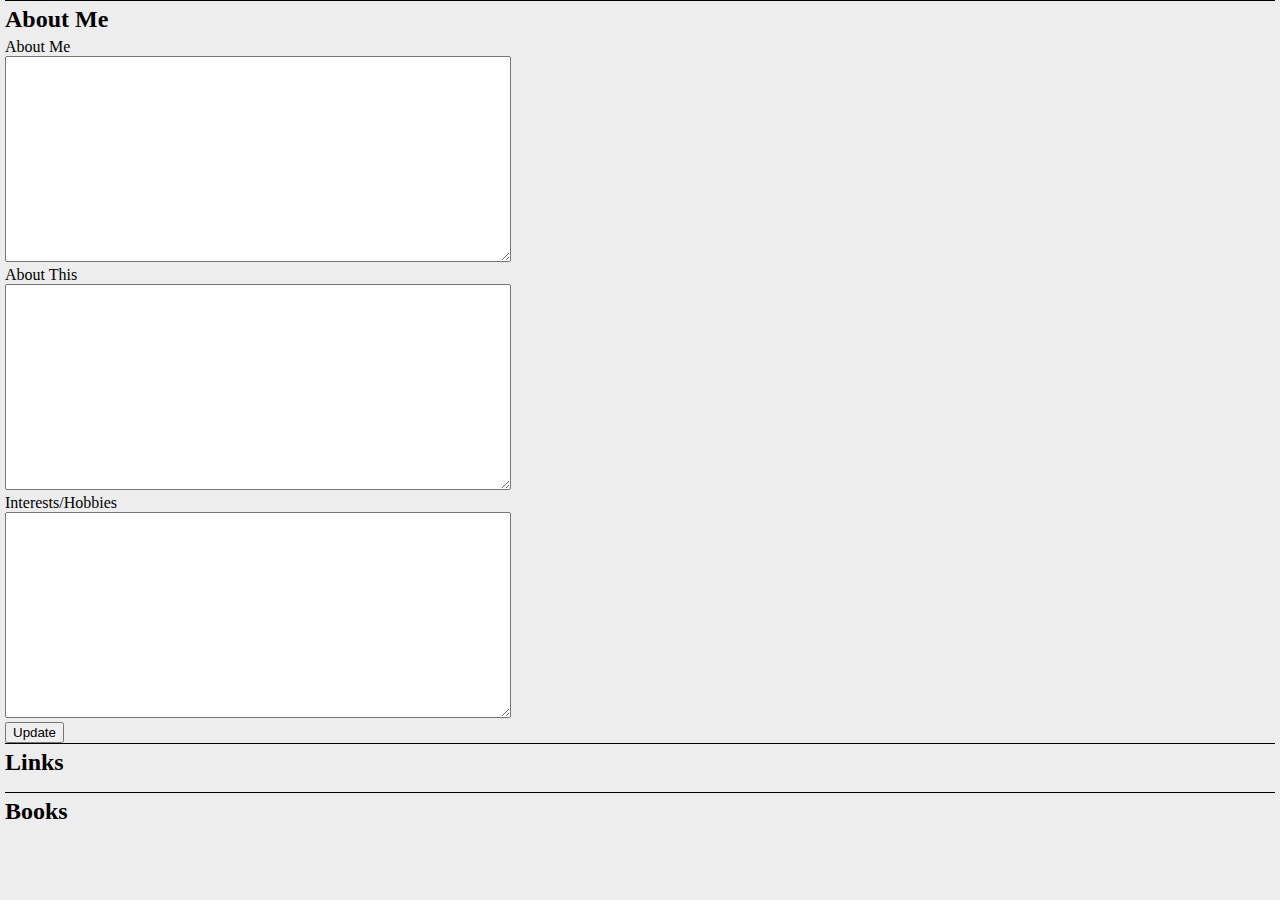
==== web/Edit.html @ a9548ef8 "Changing code to be data driven instead of static files." ====
<!DOCTYPE  HTML>

<html >
    <head>
        <title>Edit Info</title>
        <link type="text/css" rel="stylesheet"  href="styles/styles.css" />
        <link type="text/css" rel="stylesheet" href="styles/edit.css" />

        <script src="scripts/libraries/jquery-1.8.2.js" type="text/javascript"></script>
        <script src="scripts/libraries/knockout-2.1.0.js" type="text/javascript"></script>
        <script src="scripts/datasource.js" type="text/javascript"></script>
        <script src="scripts/editviewmodel.js" type="text/javascript"></script>
        <script type="text/javascript">

            $(document).ready(function () {
                ko.applyBindings(window.viewmodel);
            });
        </script>
    </head>
    <body>
        <div class='section'>
            <h2>About Me</h2>
            <div>About Me</div>
            <textarea ></textarea >
            <div>About This</div>
            <textarea ></textarea >
            <div>Interests/Hobbies</div>
            <textarea ></textarea >

            <div><button>Update</button></div>
        </div>
        <div class='section' >
            <h2>Links</h2>
            <ul  data-bind="foreach: links">
                <li>
                    <div>
                        <div>Title</div>
                        <div>Link</div>
                        <div>Description</div>
                    </div>
                    <input data-bind="value: title" />
                    <input data-bind="value: link" />
                    <textarea  data-bind="value: description"></textarea>
                    <button data-bind="click:$parent.saveLink" >Update</button>
                </li>
            </ul>
        </div>
        <div class='section'>
            <h2>Books</h2>
            <ul data-bind="foreach: books">
                <li>
                    <div>
                        <div class="label">Title</div>
                        <div class="label">Link</div>
                        <div class="label">Rating</div>
                    </div>
                    <div>
                        <input data-bind="value: title"  />
                        <input data-bind="value: link"/>
                        <input data-bind="value: rating" />
                    </div>
                    <div>Review</div>
                    <textarea  data-bind="value: review"></textarea>
                    <button data-bind="click:$parent.saveBook">Update</button>
                </li>
            </ul>
        </div>
    </body>
</html>
---- web/styles/styles.css ----
body,html
{
	margin: 0px;
	padding:0px;
	background-color: #ededed;
}

h2
{
    margin-top:5px;
    margin-bottom:5px;
}

#header
{
	top:0px;
	position:absolute;
	text-align: center;
	height:58px;
	width:100%;
	border-bottom: 1px solid black;
}

#body
{
	position: absolute;
	top:58px;
	bottom: 50px;
	width:100%;
}

#leftNav{
	height:100%;
	border-right:1px solid black;
	position:absolute;
	width:208px;
	top: 0px;
	
}

#leftNav ul
{
	list-style: none;

}
#leftNav  li
{
	cursor:pointer;
}

#content
{
    position:absolute;
    left:208px;
    top:0px;
    padding: 15px;
    overflow:auto;
    bottom:0px;
    right:0px;
}


#footer{
	position: absolute;
	bottom: 0px;
	height: 65px;
	border-top: 1px solid black;
	width: 100%;
}

#footer, #header
{
	background-color: lightblue;
}

#engineeringSection div:nth-child(odd)
{
    float:left;
    width:45%;
}
#engineeringSection div:nth-child(even)
{
    float:left;
    width:45%;
}

#logo
{
	position: absolute;
	top: 0px;
	left:0px;
	z-index: 1;
	border-right: solid black 1px;
	
}

/* used for book container */
.bookContainer
{

}
.bookContainer ul
{
    padding: 0px;
}
.bookContainer h3
{
    margin-bottom: 5px;
    margin-top: 5px;
}
li
{
    list-style:none;
}
.bookContainer li
{
    margin-bottom:10px;
    border-radius: 5px;
    border: 1px solid black;
    padding: 5px;
    box-shadow: 8px 10px 10px rgba(0,0,0,0.5), inset 8px 10px 10px rgba(255,255,255,0.75);
}
img.star
{
    height: 15px;

}
.textBubble
{
 //   border:1px solid black;
 //   border-radius: 5px;
 //   background-color:lightBlue;
}
---- web/styles/edit.css ----
.section
{
    border-top:1px solid black;
    margin-left:5px;
    margin-right:5px;
}
.section ul
{
    padding-left:0px;
}
.section li
{
    margin-bottom:10px;
    margin-left: 0px;
    padding-left:5px;
    border-radius: 5px;
    border: 1px solid blue;

}
.label
{
    width:305px;
    display:inline-block;
}
input
{
    width:300px;
}
textarea
{
    width:500px;
    height:200px;
}
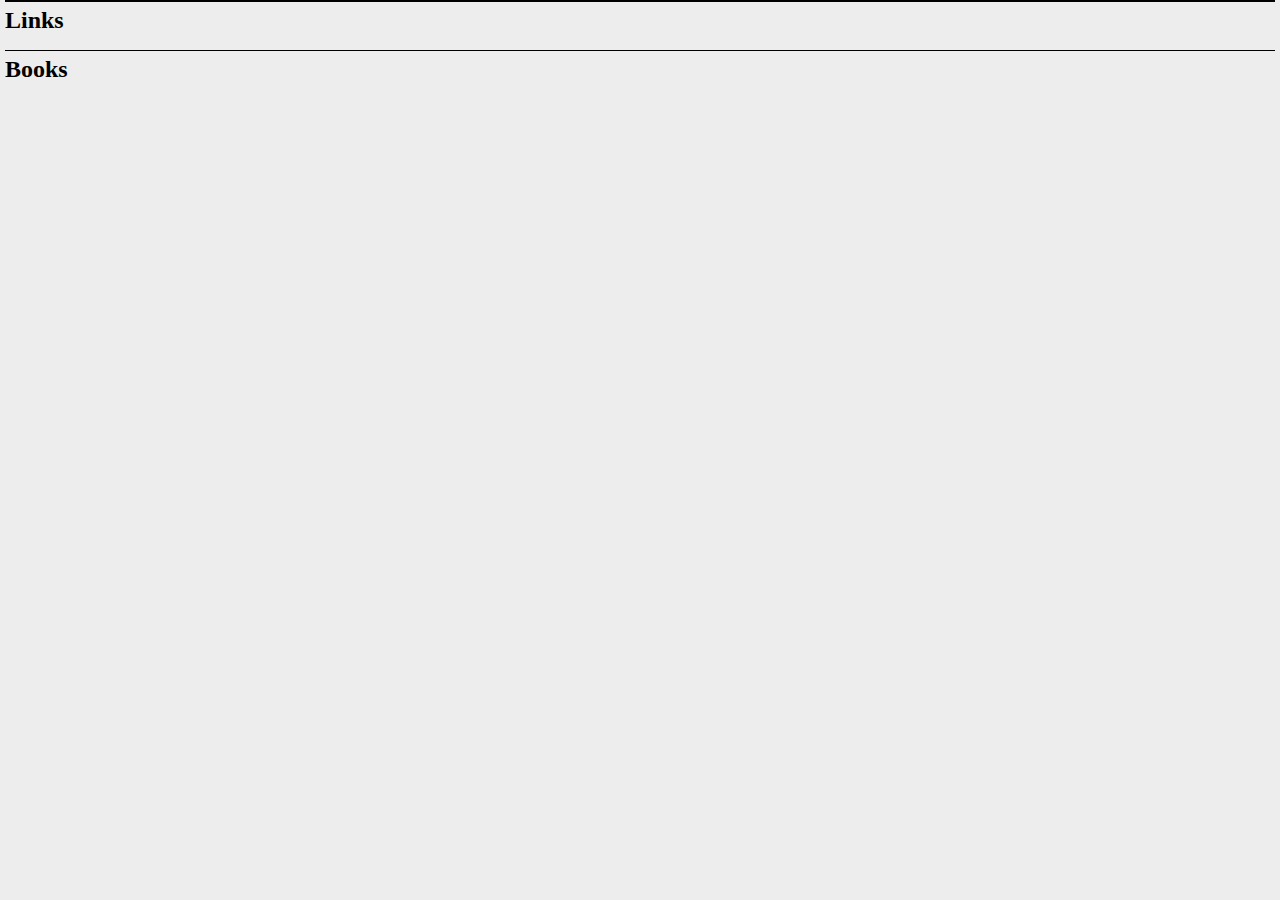
==== commit 25adb3b1: "Added code to save the about me stuff" ====
--- a/web/Edit.html
+++ b/web/Edit.html
@@ -18,16 +18,16 @@
         </script>
     </head>
     <body>
-        <div class='section'>
+        <div class='section' data-bind="with: about">
             <h2>About Me</h2>
             <div>About Me</div>
-            <textarea ></textarea >
+            <textarea data-bind="value: description" ></textarea >
             <div>About This</div>
-            <textarea ></textarea >
+            <textarea data-bind="value: aboutSite" ></textarea >
             <div>Interests/Hobbies</div>
-            <textarea ></textarea >
+            <textarea data-bind="value: otherInterests" ></textarea >
 
-            <div><button>Update</button></div>
+            <div><button data-bind="click: $parent.saveAbout">Update</button></div>
         </div>
         <div class='section' >
             <h2>Links</h2>
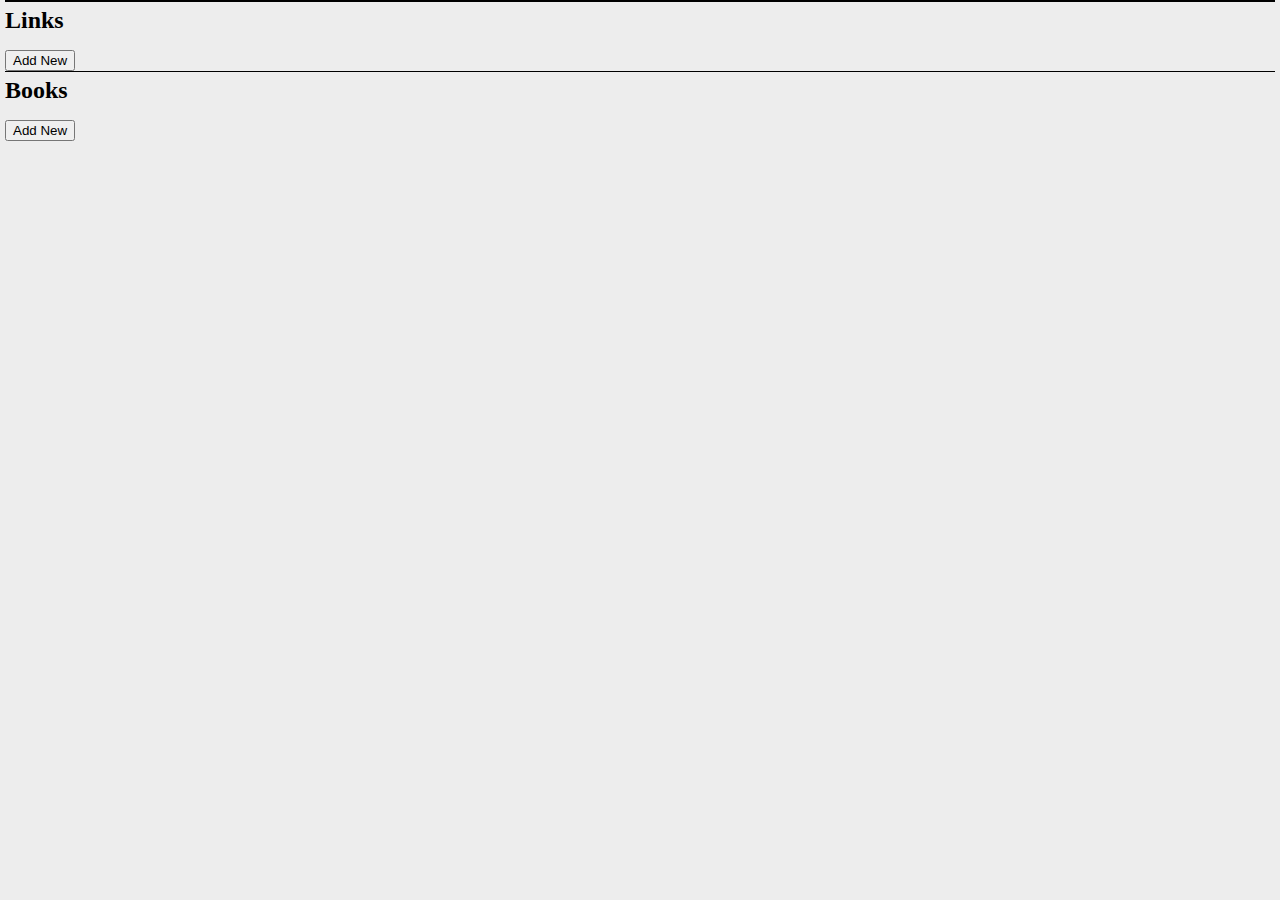
==== commit 04e78f86: "Finished service code" ====
--- a/web/Edit.html
+++ b/web/Edit.html
@@ -34,16 +34,19 @@
             <ul  data-bind="foreach: links">
                 <li>
                     <div>
-                        <div>Title</div>
-                        <div>Link</div>
-                        <div>Description</div>
+                        <div class="label">Title</div>
+                        <div class="label">Link</div>
                     </div>
-                    <input data-bind="value: title" />
-                    <input data-bind="value: link" />
+                    <div>
+                        <input data-bind="value: title" />
+                        <input data-bind="value: url" />
+                    </div>
+                    <div >Description</div>
                     <textarea  data-bind="value: description"></textarea>
                     <button data-bind="click:$parent.saveLink" >Update</button>
                 </li>
             </ul>
+            <button data-bind="click: addNewLink">Add New</button>
         </div>
         <div class='section'>
             <h2>Books</h2>
@@ -64,6 +67,7 @@
                     <button data-bind="click:$parent.saveBook">Update</button>
                 </li>
             </ul>
+            <button data-bind="click: addNewBook">Add New</button>
         </div>
     </body>
 </html>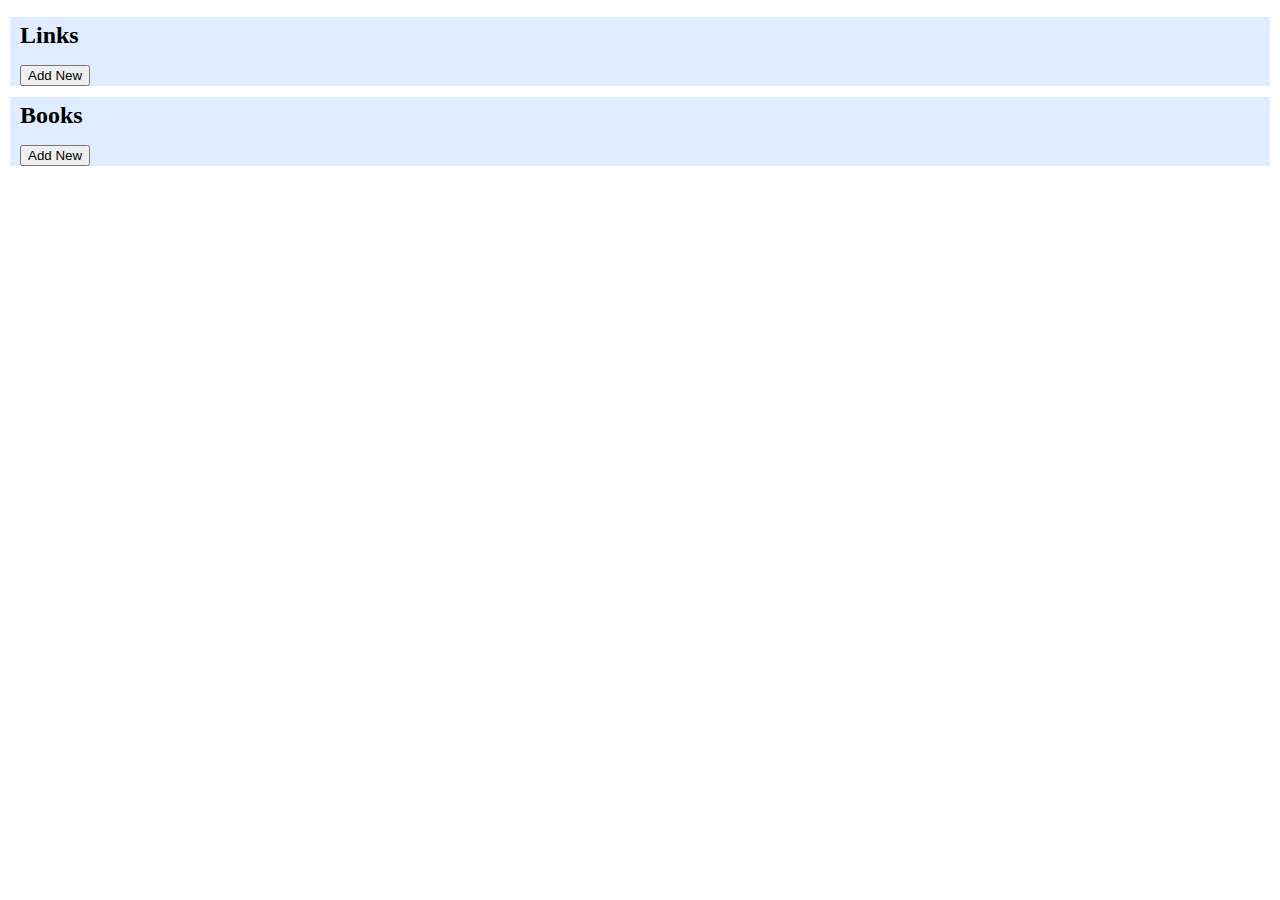
==== commit 58f97af1: "Small defect changes as well as spelling error" ====
--- a/web/Edit.html
+++ b/web/Edit.html
@@ -56,11 +56,13 @@
                         <div class="label">Title</div>
                         <div class="label">Link</div>
                         <div class="label">Rating</div>
+                        <div class="label">Order</div>
                     </div>
                     <div>
                         <input data-bind="value: title"  />
                         <input data-bind="value: link"/>
                         <input data-bind="value: rating" />
+                        <input data-bind="value: order" />
                     </div>
                     <div>Review</div>
                     <textarea  data-bind="value: review"></textarea>
--- a/web/styles/styles.css
+++ b/web/styles/styles.css
@@ -1,8 +1,9 @@
 body,html
 {
-	margin: 0px;
-	padding:0px;
-	background-color: #ededed;
+    margin: 0px;
+    padding:0px;
+    background-image: url("/images/IMG_20130902_201505.jpg");
+    background-size: 100%;
 }
 
 h2
@@ -13,64 +14,82 @@
 
 #header
 {
-	top:0px;
-	position:absolute;
-	text-align: center;
-	height:58px;
-	width:100%;
-	border-bottom: 1px solid black;
+    top:10px;
+    position:absolute;
+    text-align: center;
+    height:45px;
+}
+#header h1
+{
+    margin:0px;
 }
 
 #body
 {
-	position: absolute;
-	top:58px;
-	bottom: 50px;
-	width:100%;
+    position: absolute;
+    top:65px;
+    bottom: 65px;
+    width:100%;
 }
 
 #leftNav{
-	height:100%;
-	border-right:1px solid black;
-	position:absolute;
-	width:208px;
-	top: 0px;
-	
+    height:100%;
+    position:absolute;
+    width:190px;
+    top: 0px;
+    left:10px
 }
 
 #leftNav ul
 {
-	list-style: none;
-
+    list-style: none;
+    padding:0px;
 }
 #leftNav  li
 {
-	cursor:pointer;
+    cursor:pointer;
+    text-decoration:underline;
+}
+
+#leftNav  li:hover
+{
+    background-color: hsla(0, 100%, 100%, .5);
 }
 
 #content
 {
     position:absolute;
-    left:208px;
+    left:230px;
     top:0px;
     padding: 15px;
     overflow:auto;
     bottom:0px;
-    right:0px;
+    right:10px;
+    height:100%;
 }
 
 
 #footer{
-	position: absolute;
-	bottom: 0px;
-	height: 65px;
-	border-top: 1px solid black;
-	width: 100%;
+    position: absolute;
+    bottom: 10px;
+    height:45px;
 }
 
 #footer, #header
 {
-	background-color: lightblue;
+    left:10px;
+    right:10px;
+}
+
+#footer, #header, #content, #leftNav
+{
+    background-color:#C2D9FF;
+    background-color: hsla(217, 100%, 88%, .5);
+    border-radius: 5px;
+    padding:0px 10px;
+    border: 1px solid blue;
+    box-shadow: 8px 10px 10px rgba(0,0,0,0.5);
+    background: linear-gradient(to bottom, hsla(0, 100%, 100%, .75) 0%, hsla(217, 100%, 88%, .5) 30px);
 }
 
 #engineeringSection div:nth-child(odd)
@@ -86,12 +105,11 @@
 
 #logo
 {
-	position: absolute;
-	top: 0px;
-	left:0px;
-	z-index: 1;
-	border-right: solid black 1px;
-	
+    position: absolute;
+    top: 0px;
+    left:10px;
+    z-index: 1;
+    border-right: solid white 1px;
 }
 
 /* used for book container */
@@ -99,11 +117,11 @@
 {
 
 }
-.bookContainer ul
+.bookContainer ul, .linkContainer ul
 {
     padding: 0px;
 }
-.bookContainer h3
+.bookContainer h3, .linkContainer h3
 {
     margin-bottom: 5px;
     margin-top: 5px;
@@ -114,11 +132,12 @@
 }
 .bookContainer li
 {
-    margin-bottom:10px;
-    border-radius: 5px;
-    border: 1px solid black;
+  //  margin-bottom:10px;
+  //  border-radius: 5px;
+ //   border: 1px solid black;
     padding: 5px;
-    box-shadow: 8px 10px 10px rgba(0,0,0,0.5), inset 8px 10px 10px rgba(255,255,255,0.75);
+  //  box-shadow: 8px 10px 10px rgba(0,0,0,0.5), inset 8px 10px 10px rgba(255,255,255,0.75);
+
 }
 img.star
 {
@@ -131,3 +150,10 @@
  //   border-radius: 5px;
  //   background-color:lightBlue;
 }
+
+
+#footer .middle
+{
+    position: absolute; top: 25%;
+}
+
--- a/web/styles/edit.css
+++ b/web/styles/edit.css
@@ -1,8 +1,13 @@
 .section
 {
-    border-top:1px solid black;
-    margin-left:5px;
-    margin-right:5px;
+    border-top:1px solid white;
+    margin-left:10px;
+    margin-right:10px;
+    margin-top:5px;
+    margin-bottom:10px;
+    padding-left:10px;
+    background-color:white;
+    background-color: hsla(217, 100%, 88%, .5);
 }
 .section ul
 {
